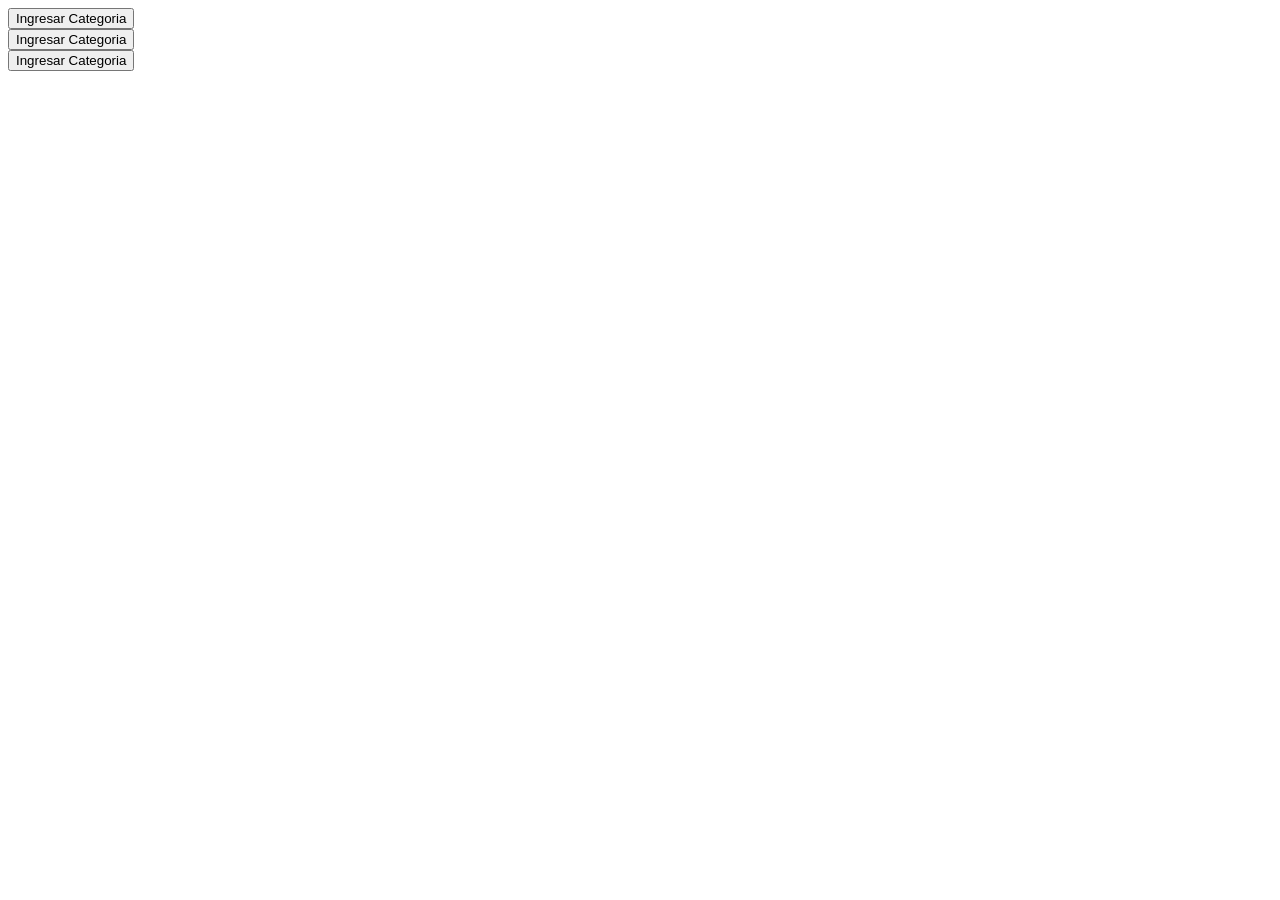
==== ExamenParcial/src/main/resources/templates/index.html @ 86473ecf "Avances" ====
<!DOCTYPE html>
<html lang="en">
<head>
    <meta charset="UTF-8">
    <meta name="viewport" content="width=device-width, initial-scale=1.0">
    <title>Document</title>
</head>
<body>
    <div>
        <div>
            <input type="button" value="Ingresar Categoria" onclick="location.href='./categoria'" />
        </div>

        <div>
            <input type="button" value="Ingresar Categoria" onclick="location.href='./libro'" />
        </div>

        <div>
            <input type="button" value="Ingresar Categoria" onclick="location.href='./listado'" />
        </div>
    </div>
</body>
</html>
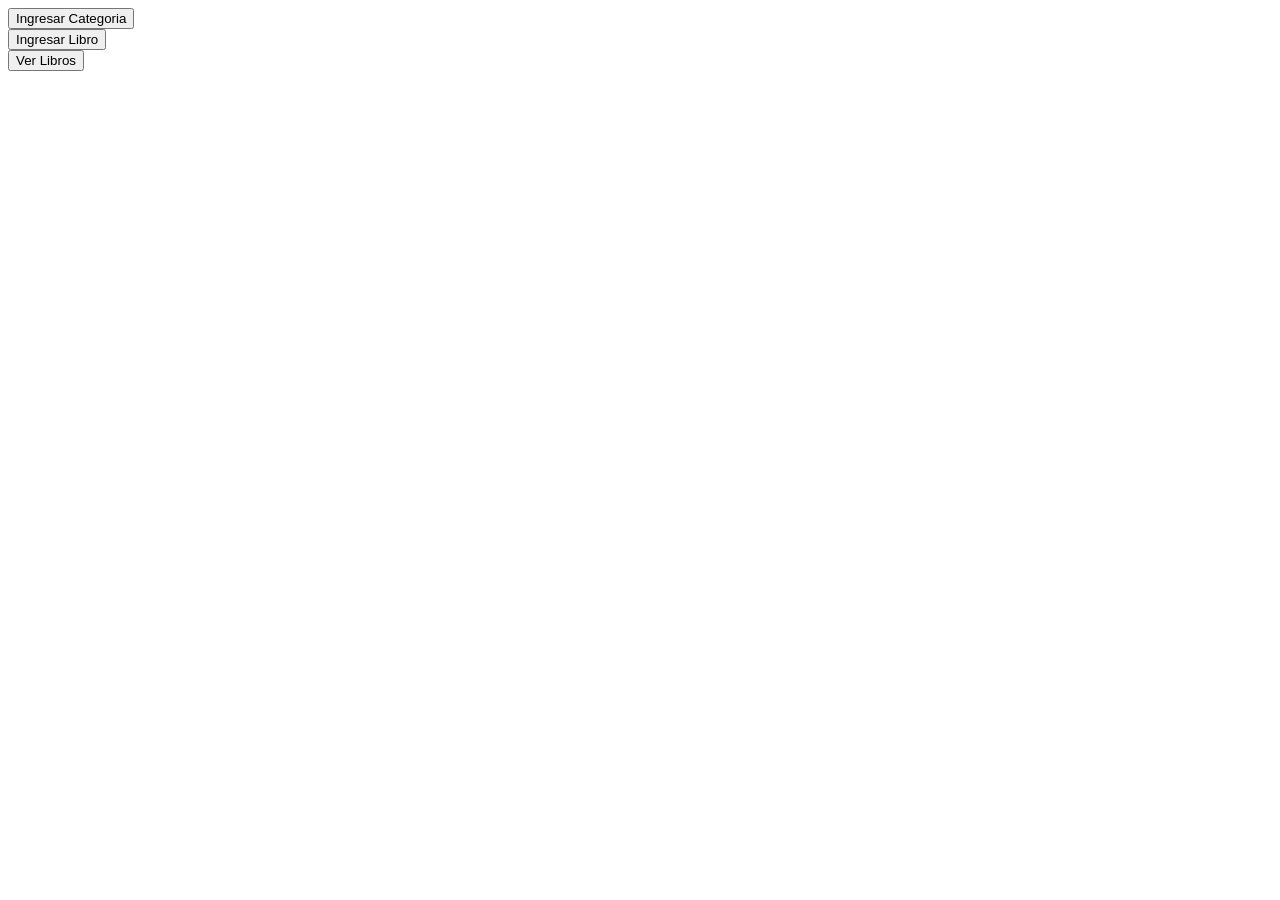
==== commit 91e92192: "Funcionalidad parte 1, 2 y 3" ====
--- a/ExamenParcial/src/main/resources/templates/index.html
+++ b/ExamenParcial/src/main/resources/templates/index.html
@@ -1,5 +1,5 @@
 <!DOCTYPE html>
-<html lang="en">
+<html xmlns:th="http://www.thymeleaf.org" lang="en">
 <head>
     <meta charset="UTF-8">
     <meta name="viewport" content="width=device-width, initial-scale=1.0">
@@ -12,11 +12,11 @@
         </div>
 
         <div>
-            <input type="button" value="Ingresar Categoria" onclick="location.href='./libro'" />
+            <input type="button" value="Ingresar Libro" onclick="location.href='./libro'" />
         </div>
 
         <div>
-            <input type="button" value="Ingresar Categoria" onclick="location.href='./listado'" />
+            <input type="button" value="Ver Libros" onclick="location.href='./listado'" />
         </div>
     </div>
 </body>
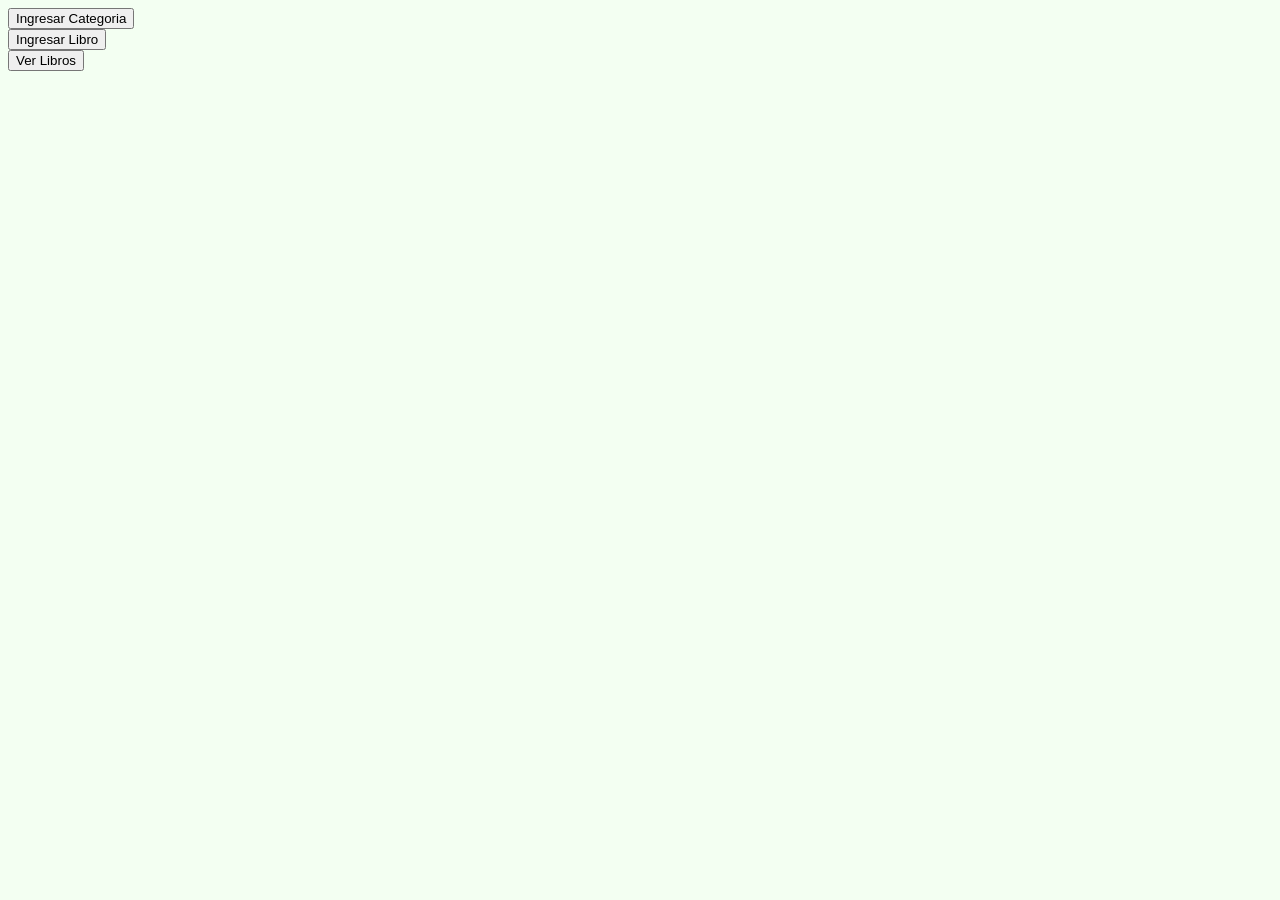
==== commit 76ee147e: "Style" ====
--- a/ExamenParcial/src/main/resources/templates/index.html
+++ b/ExamenParcial/src/main/resources/templates/index.html
@@ -3,7 +3,8 @@
 <head>
     <meta charset="UTF-8">
     <meta name="viewport" content="width=device-width, initial-scale=1.0">
-    <title>Document</title>
+    <link rel="stylesheet" href="../static/style/main.css" th:href="@{/style/main.css}" type="text/css">
+    <title>Inicio</title>
 </head>
 <body>
     <div>
@@ -19,5 +20,11 @@
             <input type="button" value="Ver Libros" onclick="location.href='./listado'" />
         </div>
     </div>
+    <div>
+        <h3 th:text="${CategoriaI}"></h3>
+    </div>
+    <div>
+        <h3 th:text="${LibroI}"></h3>
+    </div>
 </body>
 </html>
